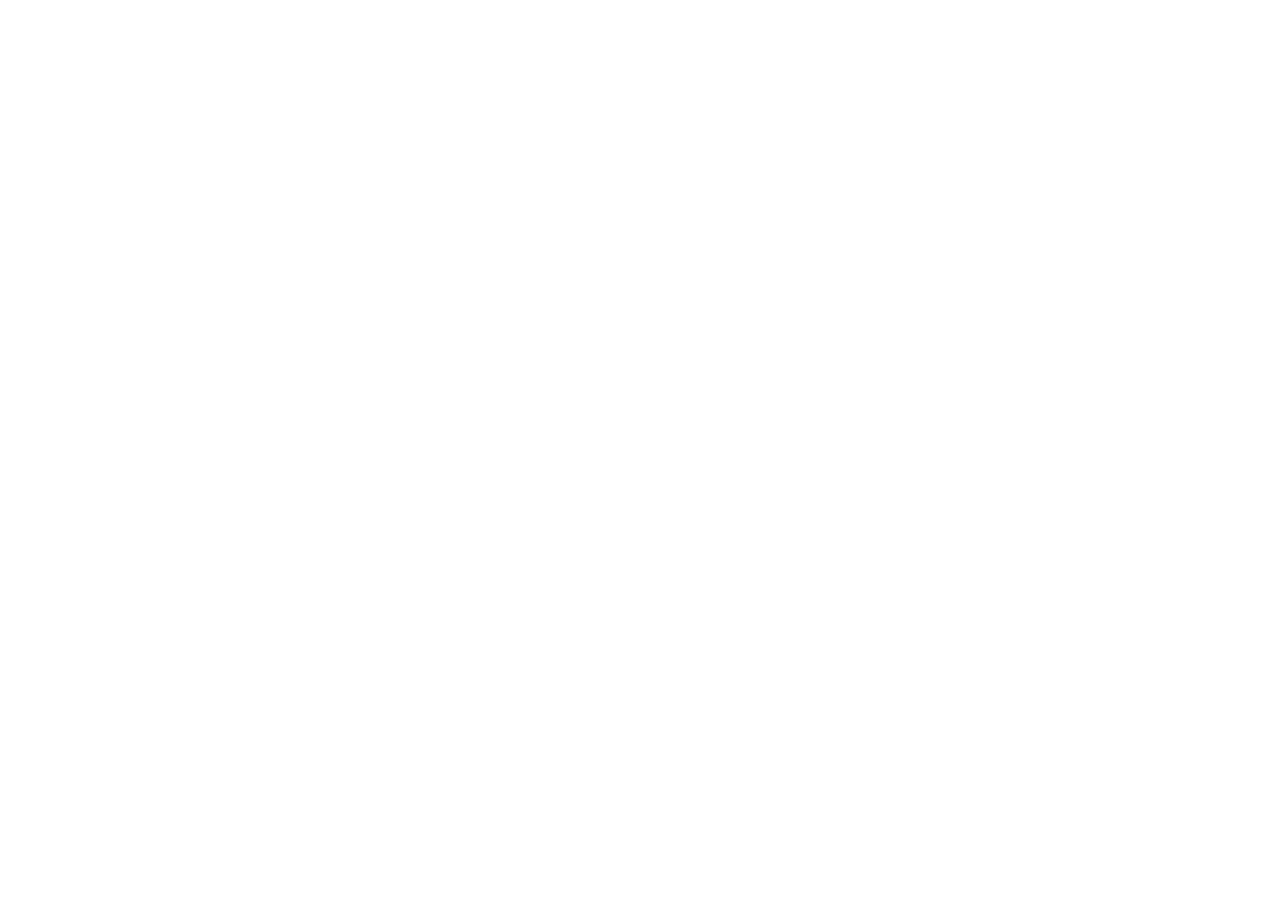
==== contact/index.html @ af5c456a "ฟดหก" ====
<!DOCTYPE html>
<html lang="en">
<head>
    <meta charset="UTF-8">
    <meta http-equiv="X-UA-Compatible" content="IE=edge">
    <meta name="viewport" content="width=device-width, initial-scale=1.0">
    <title>ติดต่อเรา</title>
</head>
<body>
    
</body>
</html>
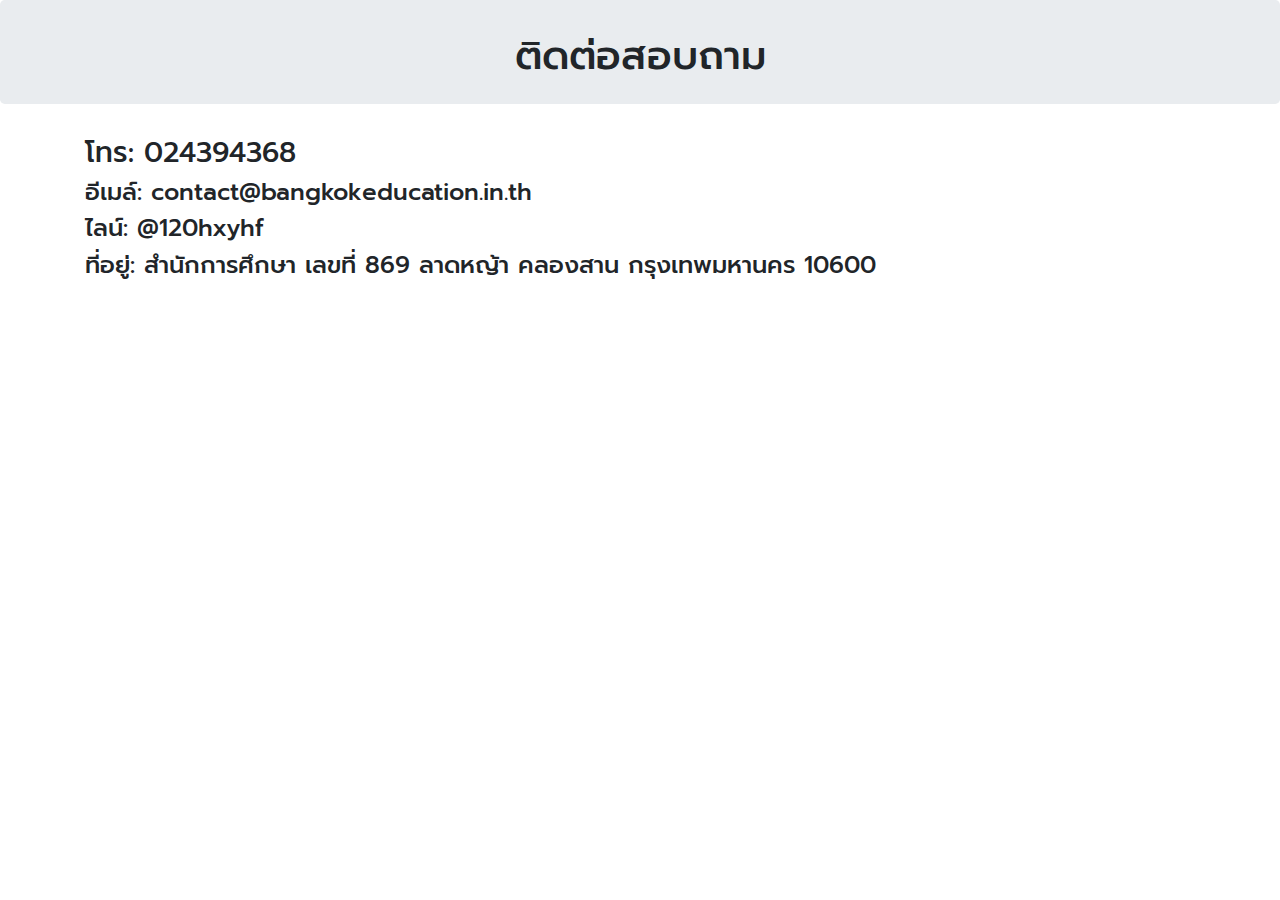
==== commit b4729014: "add page" ====
--- a/contact/index.html
+++ b/contact/index.html
@@ -5,8 +5,34 @@
     <meta http-equiv="X-UA-Compatible" content="IE=edge">
     <meta name="viewport" content="width=device-width, initial-scale=1.0">
     <title>ติดต่อเรา</title>
+    <link href="https://fonts.googleapis.com/css2?family=Prompt&display=swap" rel="stylesheet">
+    <link rel="stylesheet" href="https://cdnjs.cloudflare.com/ajax/libs/twitter-bootstrap/4.1.3/css/bootstrap.min.css" />
+    <link rel="stylesheet" href="../css/style.css">
 </head>
 <body>
-    
+    <div class="jumbotron py-3">
+        <div class="container text-center">
+            <div class="col-md-12 mt-3">
+                <h1>ติดต่อสอบถาม</h1>
+            </div>
+        </div>
+    </div>
+
+    <div class="container">
+        <h3>โทร: 024394368</h3>
+        <h4>อีเมล์: contact@bangkokeducation.in.th</h4>
+        <h4>ไลน์: @120hxyhf</h4>
+        <h4>ที่อยู่: สำนักการศึกษา 
+            เลขที่ 869 ลาดหญ้า คลองสาน กรุงเทพมหานคร 10600</h4>
+    </div>
+
+    <script src="https://cdnjs.cloudflare.com/ajax/libs/jquery/3.3.1/jquery.min.js"></script>
+    <script src="https://cdn.jsdelivr.net/npm/bootstrap@4.6.0/dist/js/bootstrap.bundle.min.js"crossorigin="anonymous"></script>
+
+    <script>
+        $(function(){
+            
+        });
+    </script>
 </body>
 </html>--- a/css/style.css
+++ b/css/style.css
@@ -0,0 +1,38 @@
+body{
+    font-family: 'Prompt', sans-serif;
+}
+
+button {
+  display: block;
+  width: 100%;
+  padding: 8px 0;
+  margin: 8px auto;
+}
+
+p {
+  border-bottom: 1px dashed #ddd;
+}
+
+#pictureUrl {
+  display: block;
+  margin: 0 auto;
+  width: 12%;
+  display: -moz-box;
+  display: -webkit-box;
+  display: box;
+  -moz-box-pack: center;
+  -moz-box-align: center;
+  -webkit-box-pack: center;
+  -webkit-box-align: center;
+  box-pack: center;
+  box-align: center;
+  -moz-border-radius: 100px;
+  -webkit-border-radius: 100px;
+  border-radius: 100px;
+}
+
+#accessToken,
+#utouId {
+  display: block;
+  overflow: auto;
+}